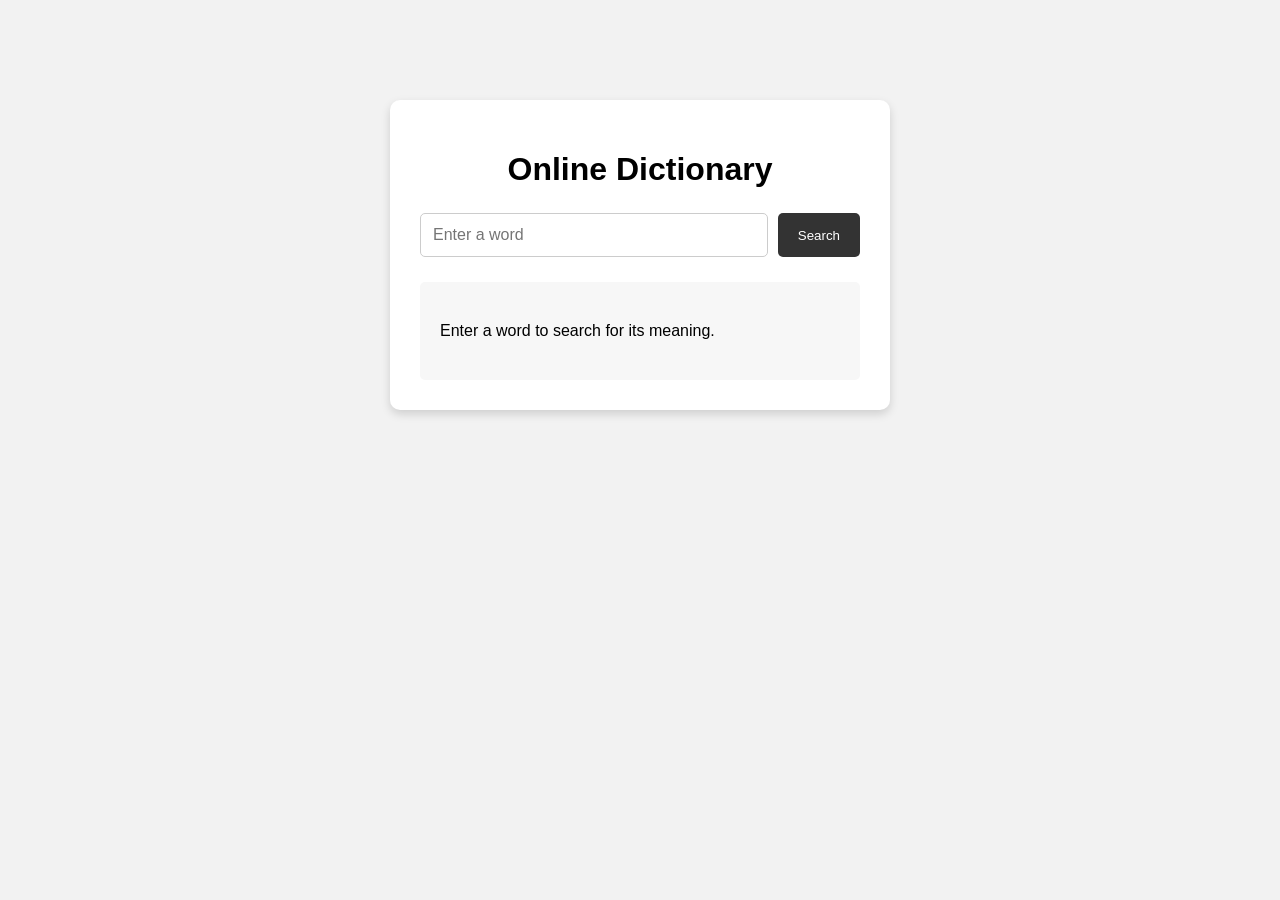
==== index.html @ e552a2a4 "main index page" ====
<!DOCTYPE html>
<html lang="en">
<head>
    <meta charset="UTF-8">
    <meta name="viewport" content="width=device-width, initial-scale=1.0">
    <title>Online Dictionary</title>

    <link rel="stylesheet" href="style.css">
</head>

<body>

<div class="container">

    <h1>Online Dictionary</h1>

    <div class="search-box">
        <input type="text" id="word" placeholder="Enter a word">

        <button onclick="searchWord()">
            Search
        </button>
    </div>

    <div id="result">
        <p>Enter a word to search for its meaning.</p>
    </div>

</div>

<script>

    const dictionary = new Map();

    async function searchWord() {

        const word = document
            .getElementById("word")
            .value
            .trim()
            .toLowerCase();

        const result = document.getElementById("result");

        if (word === "") {
            result.innerHTML = "<p>Please enter a word.</p>";
            return;
        }

        if (dictionary.has(word)) {

            result.innerHTML =
                "<h2>" + word + "</h2>" +
                "<p>" + dictionary.get(word) + "</p>" +
                "<small>Retrieved from cache</small>";

            return;
        }

        result.innerHTML = "<p>Searching...</p>";

        try {

            const response = await fetch(
                "https://api.dictionaryapi.dev/api/v2/entries/en/" + word
            );

            if (!response.ok) {
                throw new Error("Word not found");
            }

            const data = await response.json();

            const meaning =
                data[0].meanings[0].definitions[0].definition;

            dictionary.set(word, meaning);

            result.innerHTML =
                "<h2>" + word + "</h2>" +
                "<p>" + meaning + "</p>" +
                "<small>Retrieved from online dictionary</small>";

        } catch (error) {

            result.innerHTML =
                "<p>Word not found. Please try another word.</p>";
        }
    }

    document.getElementById("word").addEventListener("keypress", function(event) {

        if (event.key === "Enter") {
            searchWord();
        }

    });

</script>

</body>
</html>
---- style.css ----
* {
    box-sizing: border-box;
}

body {
    font-family: Arial, sans-serif;
    background: #f2f2f2;
    margin: 0;
    padding: 0;
}

.container {
    width: 500px;
    margin: 100px auto;
    background: white;
    padding: 30px;
    border-radius: 10px;
    text-align: center;
    box-shadow: 0 4px 10px rgba(0, 0, 0, 0.15);
}

h1 {
    margin-bottom: 25px;
}

.search-box {
    display: flex;
    gap: 10px;
}

input {
    flex: 1;
    padding: 12px;
    font-size: 16px;
    border: 1px solid #ccc;
    border-radius: 5px;
}

button {
    padding: 12px 20px;
    background: #333;
    color: white;
    border: none;
    border-radius: 5px;
    cursor: pointer;
}

button:hover {
    background: #555;
}

#result {
    margin-top: 25px;
    padding: 20px;
    background: #f7f7f7;
    border-radius: 5px;
    text-align: left;
}

#result h2 {
    margin-top: 0;
}

#result p {
    line-height: 1.6;
}

small {
    color: #777;
}
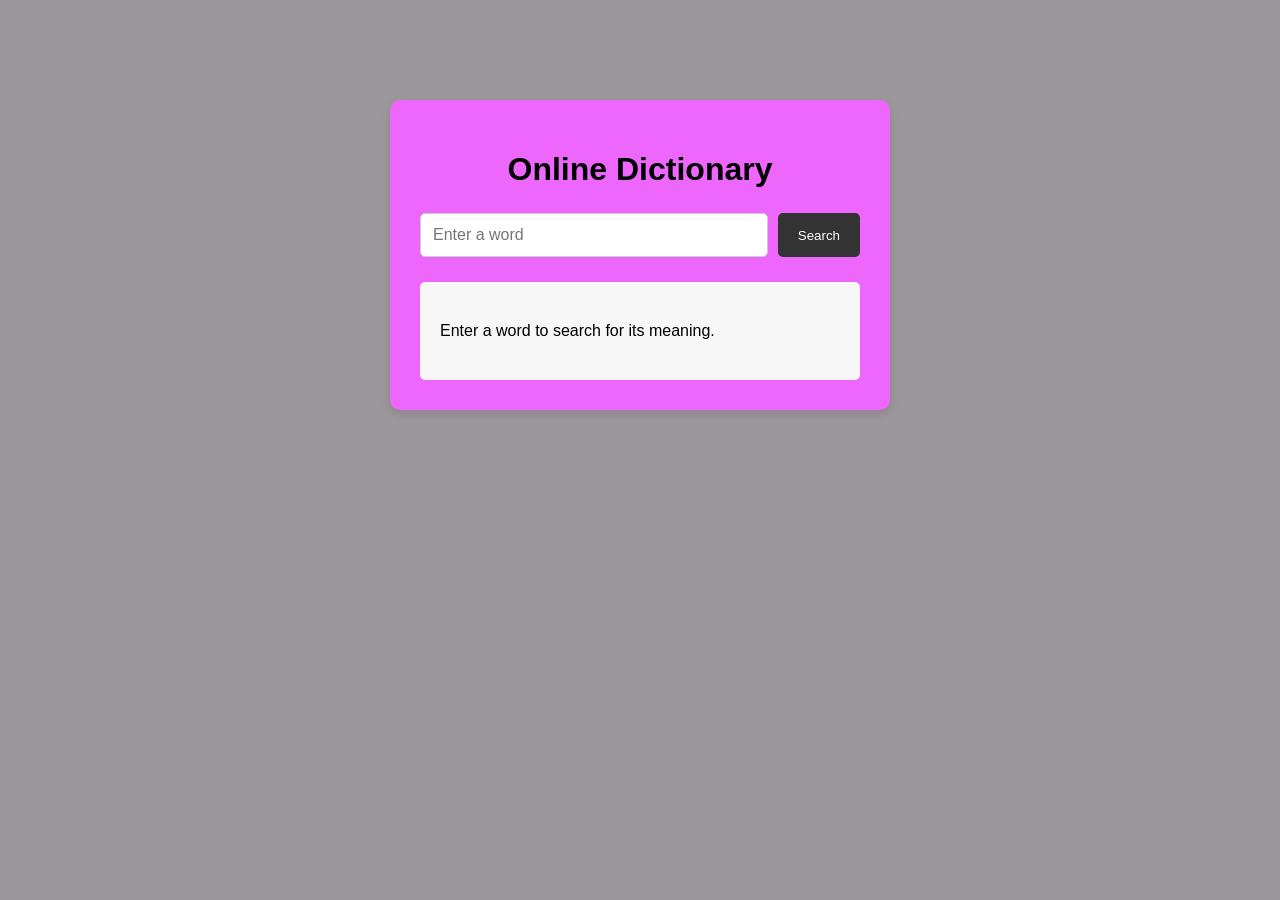
==== commit f354f99c: "feat(test) : updating page heading" ====
--- a/index.html
+++ b/index.html
@@ -3,7 +3,7 @@
 <head>
     <meta charset="UTF-8">
     <meta name="viewport" content="width=device-width, initial-scale=1.0">
-    <title>Online Dictionary</title>
+    <title>The Online Dictionary</title>
 
     <link rel="stylesheet" href="style.css">
 </head>
--- a/style.css
+++ b/style.css
@@ -4,7 +4,7 @@
 
 body {
     font-family: Arial, sans-serif;
-    background: #f2f2f2;
+    background: #9b989b;
     margin: 0;
     padding: 0;
 }
@@ -12,11 +12,11 @@
 .container {
     width: 500px;
     margin: 100px auto;
-    background: white;
+    background: #ed67fc;
     padding: 30px;
     border-radius: 10px;
     text-align: center;
-    box-shadow: 0 4px 10px rgba(0, 0, 0, 0.15);
+    box-shadow: 0 4px 10px rgba(90, 3, 84, 0.15);
 }
 
 h1 {
